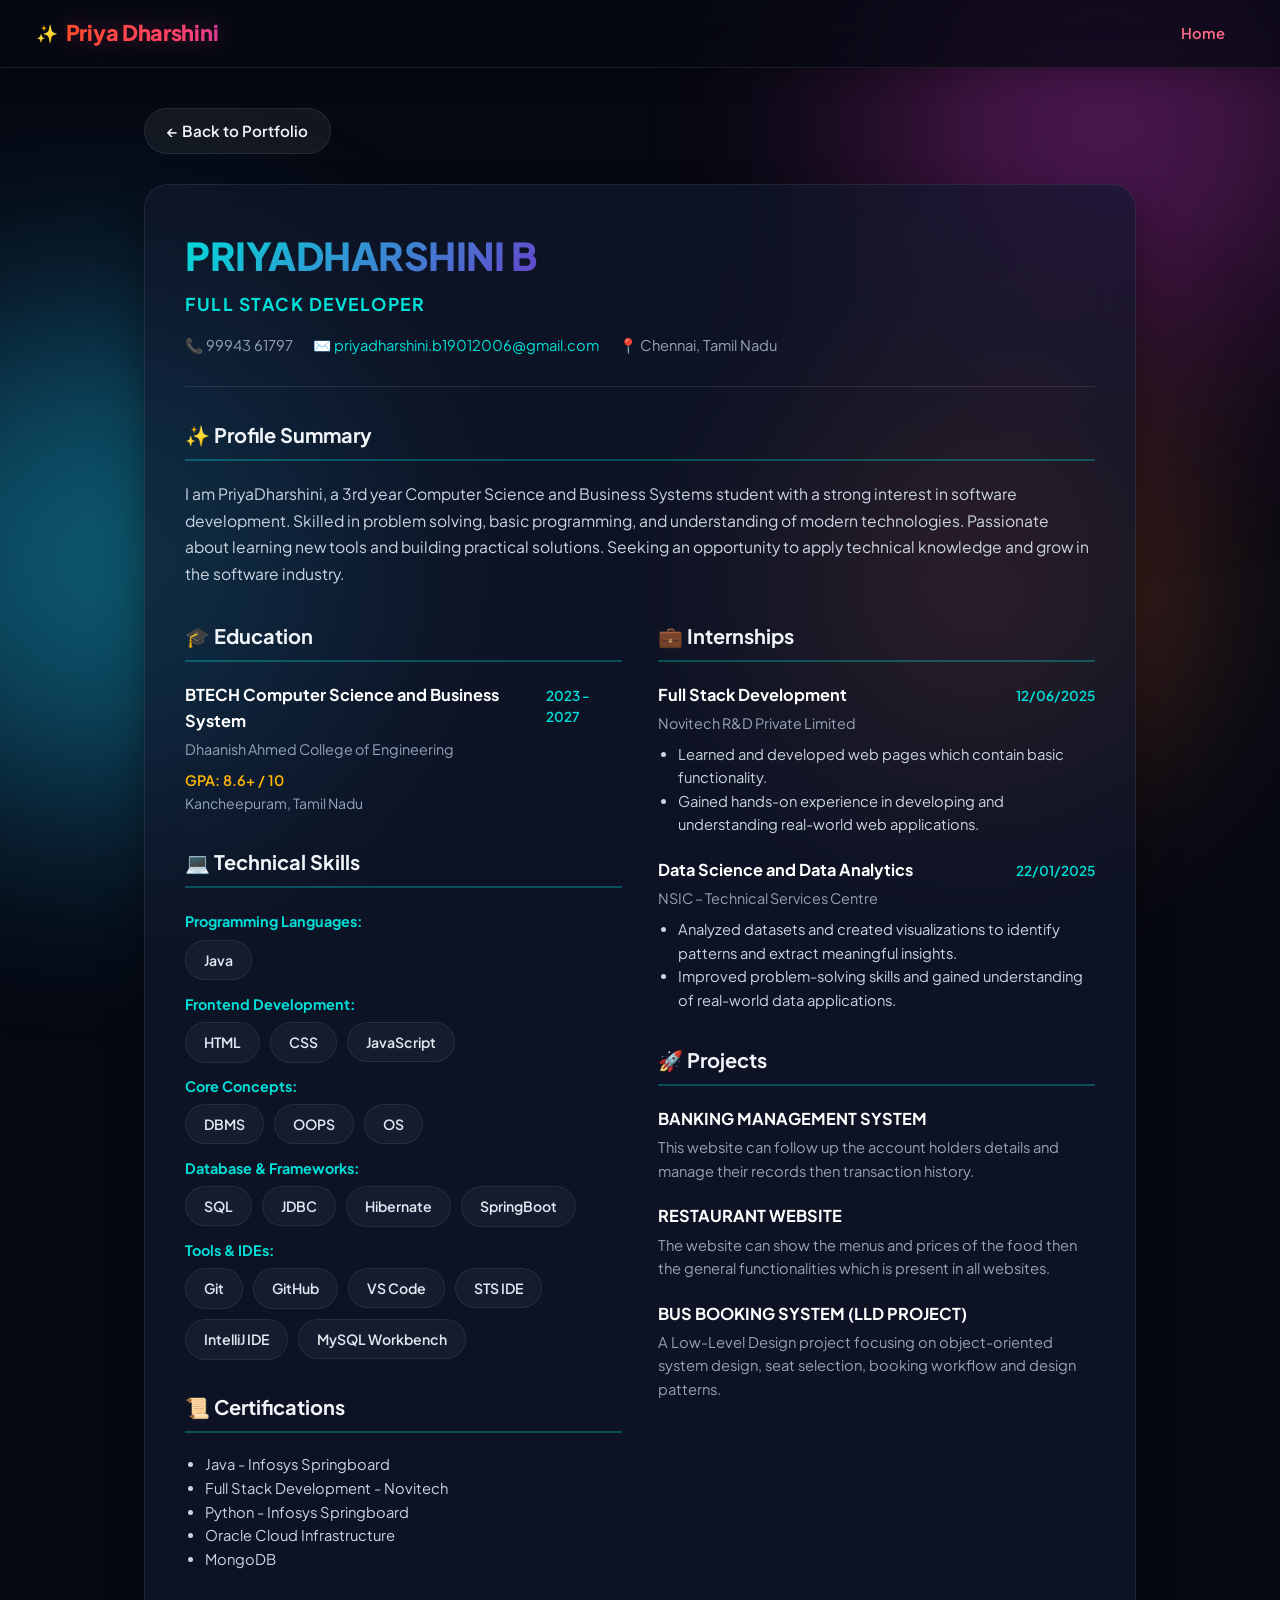
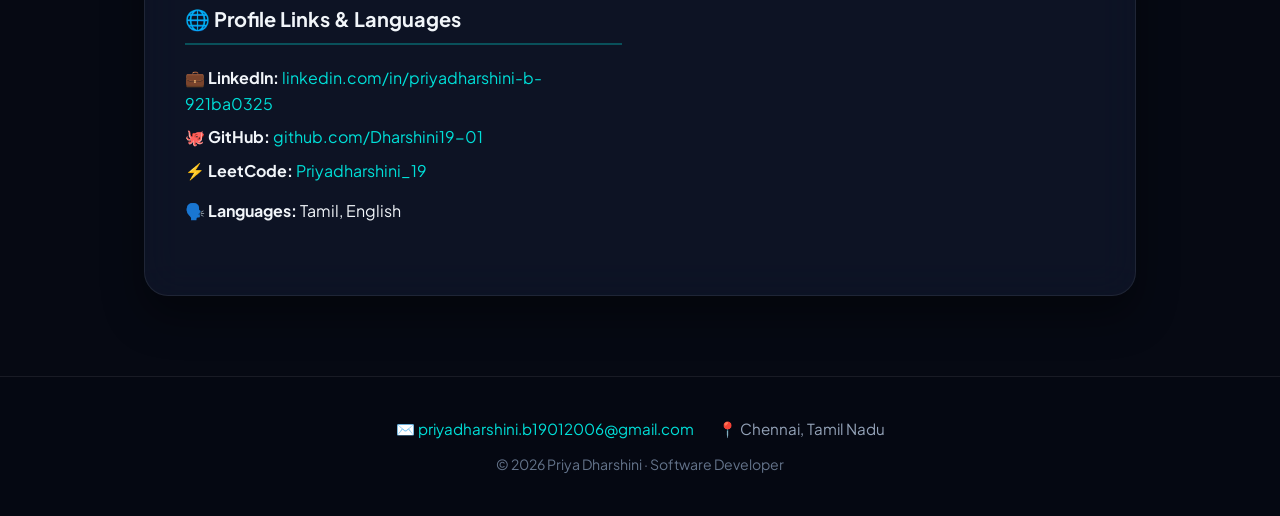
==== resume.html @ bb081890 "PortFolio" ====
<!doctype html>
<html lang="en">
  <head>
    <meta charset="UTF-8" />
    <link rel="icon" type="image/svg+xml" href="/vite.svg" />
    <meta name="viewport" content="width=device-width, initial-scale=1.0" />
    <title>Resume · Priyadharshini B</title>
    <link rel="preconnect" href="https://fonts.googleapis.com">
    <link rel="preconnect" href="https://fonts.gstatic.com" crossorigin>
    <link href="https://fonts.googleapis.com/css2?family=Plus+Jakarta+Sans:wght@400;500;600;700;800&display=swap" rel="stylesheet">
    <link rel="stylesheet" href="/style.css" />
  </head>
  <body>
    <!-- Ambient background glow Orbs -->
    <div class="bg-orb orb-1"></div>
    <div class="bg-orb orb-2"></div>
    <div class="bg-orb orb-3"></div>

    <nav class="nav">
      <a href="/" class="brand">
        <span class="brand-sparkle">✨</span>
        <span class="brand-text">Priya Dharshini</span>
      </a>
      <ul class="nav-links">
        <li><a href="/" data-nav="home">Home</a></li>
      </ul>
    </nav>

    <div class="resume-container">
      <div class="resume-actions">
        <a href="/" class="btn-back">← Back to Portfolio</a>
      </div>

      <!-- Resume Card -->
      <div class="resume-card">
        <div class="resume-header">
          <h1>PRIYADHARSHINI B</h1>
          <div class="resume-subtitle">FULL STACK DEVELOPER</div>
          <div class="resume-contact-bar">
            <span>📞 99943 61797</span>
            <span>✉️ <a href="mailto:priyadharshini.b19012006@gmail.com" style="color:var(--c-cyan)">priyadharshini.b19012006@gmail.com</a></span>
            <span>📍 Chennai, Tamil Nadu</span>
          </div>
        </div>

        <!-- Profile Summary -->
        <div class="resume-section">
          <h2 class="resume-section-title">✨ Profile Summary</h2>
          <p style="color: #cbd5e1; line-height: 1.7; font-size: 0.98rem;">
            I am PriyaDharshini, a 3rd year Computer Science and Business Systems student with a strong interest in software development. Skilled in problem solving, basic programming, and understanding of modern technologies. Passionate about learning new tools and building practical solutions. Seeking an opportunity to apply technical knowledge and grow in the software industry.
          </p>
        </div>

        <div class="resume-grid">
          <!-- Left Column -->
          <div>
            <!-- Education -->
            <div class="resume-section">
              <h2 class="resume-section-title">🎓 Education</h2>
              <div class="resume-item">
                <div class="resume-item-header">
                  <span class="resume-item-title">BTECH Computer Science and Business System</span>
                  <span class="resume-item-date">2023 - 2027</span>
                </div>
                <div class="resume-item-org">Dhaanish Ahmed College of Engineering</div>
                <div style="color: var(--c-gold); font-weight: 600; font-size: 0.9rem;">GPA: 8.6+ / 10</div>
                <div style="color: var(--muted); font-size: 0.88rem;">Kancheepuram, Tamil Nadu</div>
              </div>
            </div>

            <!-- Technical Skills -->
            <div class="resume-section">
              <h2 class="resume-section-title">💻 Technical Skills</h2>
              <div style="display: flex; flex-direction: column; gap: 10px;">
                <div>
                  <strong style="color: var(--c-cyan); font-size: 0.9rem;">Programming Languages:</strong>
                  <div class="skills" style="margin-top: 6px;">
                    <span class="chip">Java</span>
                  </div>
                </div>
                <div>
                  <strong style="color: var(--c-cyan); font-size: 0.9rem;">Frontend Development:</strong>
                  <div class="skills" style="margin-top: 6px;">
                    <span class="chip">HTML</span>
                    <span class="chip">CSS</span>
                    <span class="chip">JavaScript</span>
                  </div>
                </div>
                <div>
                  <strong style="color: var(--c-cyan); font-size: 0.9rem;">Core Concepts:</strong>
                  <div class="skills" style="margin-top: 6px;">
                    <span class="chip">DBMS</span>
                    <span class="chip">OOPS</span>
                    <span class="chip">OS</span>
                  </div>
                </div>
                <div>
                  <strong style="color: var(--c-cyan); font-size: 0.9rem;">Database & Frameworks:</strong>
                  <div class="skills" style="margin-top: 6px;">
                    <span class="chip">SQL</span>
                    <span class="chip">JDBC</span>
                    <span class="chip">Hibernate</span>
                    <span class="chip">SpringBoot</span>
                  </div>
                </div>
                <div>
                  <strong style="color: var(--c-cyan); font-size: 0.9rem;">Tools & IDEs:</strong>
                  <div class="skills" style="margin-top: 6px;">
                    <span class="chip">Git</span>
                    <span class="chip">GitHub</span>
                    <span class="chip">VS Code</span>
                    <span class="chip">STS IDE</span>
                    <span class="chip">IntelliJ IDE</span>
                    <span class="chip">MySQL Workbench</span>
                  </div>
                </div>
              </div>
            </div>

            <!-- Certifications -->
            <div class="resume-section">
              <h2 class="resume-section-title">📜 Certifications</h2>
              <ul class="resume-item-bullets">
                <li>Java - Infosys Springboard</li>
                <li>Full Stack Development - Novitech</li>
                <li>Python - Infosys Springboard</li>
                <li>Oracle Cloud Infrastructure</li>
                <li>MongoDB</li>
              </ul>
            </div>

            <!-- Languages & Links -->
            <div class="resume-section">
              <h2 class="resume-section-title">🌐 Profile Links & Languages</h2>
              <div style="display: flex; flex-direction: column; gap: 8px; margin-bottom: 14px;">
                <div>💼 <strong>LinkedIn:</strong> <a href="https://www.linkedin.com/in/priyadharshini-b-921ba0325" target="_blank" style="color:var(--c-cyan)">linkedin.com/in/priyadharshini-b-921ba0325</a></div>
                <div>🐙 <strong>GitHub:</strong> <a href="https://github.com/Dharshini19-01" target="_blank" style="color:var(--c-cyan)">github.com/Dharshini19-01</a></div>
                <div>⚡ <strong>LeetCode:</strong> <a href="https://leetcode.com/Priyadharshini_19" target="_blank" style="color:var(--c-cyan)">Priyadharshini_19</a></div>
              </div>
              <div>🗣️ <strong>Languages:</strong> Tamil, English</div>
            </div>
          </div>

          <!-- Right Column -->
          <div>
            <!-- Internships -->
            <div class="resume-section">
              <h2 class="resume-section-title">💼 Internships</h2>
              
              <div class="resume-item">
                <div class="resume-item-header">
                  <span class="resume-item-title">Full Stack Development</span>
                  <span class="resume-item-date">12/06/2025</span>
                </div>
                <div class="resume-item-org">Novitech R&D Private Limited</div>
                <ul class="resume-item-bullets">
                  <li>Learned and developed web pages which contain basic functionality.</li>
                  <li>Gained hands-on experience in developing and understanding real-world web applications.</li>
                </ul>
              </div>

              <div class="resume-item">
                <div class="resume-item-header">
                  <span class="resume-item-title">Data Science and Data Analytics</span>
                  <span class="resume-item-date">22/01/2025</span>
                </div>
                <div class="resume-item-org">NSIC – Technical Services Centre</div>
                <ul class="resume-item-bullets">
                  <li>Analyzed datasets and created visualizations to identify patterns and extract meaningful insights.</li>
                  <li>Improved problem-solving skills and gained understanding of real-world data applications.</li>
                </ul>
              </div>
            </div>

            <!-- Projects -->
            <div class="resume-section">
              <h2 class="resume-section-title">🚀 Projects</h2>
              
              <div class="resume-item">
                <div class="resume-item-title">BANKING MANAGEMENT SYSTEM</div>
                <p style="color: var(--muted); font-size: 0.92rem; margin-top: 4px;">
                  This website can follow up the account holders details and manage their records then transaction history.
                </p>
              </div>

              <div class="resume-item">
                <div class="resume-item-title">RESTAURANT WEBSITE</div>
                <p style="color: var(--muted); font-size: 0.92rem; margin-top: 4px;">
                  The website can show the menus and prices of the food then the general functionalities which is present in all websites.
                </p>
              </div>

              <div class="resume-item">
                <div class="resume-item-title">BUS BOOKING SYSTEM (LLD PROJECT)</div>
                <p style="color: var(--muted); font-size: 0.92rem; margin-top: 4px;">
                  A Low-Level Design project focusing on object-oriented system design, seat selection, booking workflow and design patterns.
                </p>
              </div>
            </div>
          </div>
        </div>
      </div>
    </div>

    <footer>
      <div class="footer-info">
        <span>✉️ <a href="mailto:priyadharshini.b19012006@gmail.com">priyadharshini.b19012006@gmail.com</a></span>
        <span>📍 Chennai, Tamil Nadu</span>
      </div>
      <div class="footer-copy">© 2026 Priya Dharshini · Software Developer</div>
    </footer>
  </body>
</html>
---- style.css ----
:root {
  --font: "Plus Jakarta Sans", -apple-system, BlinkMacSystemFont, "Segoe UI", Roboto, sans-serif;

  --bg: #060913;
  --bg-card: rgba(18, 26, 47, 0.65);
  --bg-card-hover: rgba(26, 37, 68, 0.8);
  --border: rgba(255, 255, 255, 0.08);
  --border-hover: rgba(255, 255, 255, 0.25);
  --text: #f1f5f9;
  --muted: #94a3b8;

  --c-pink: #ff3366;
  --c-purple: #7928ca;
  --c-cyan: #00dfd8;
  --c-gold: #ffb703;
  --c-emerald: #10b981;

  --grad-brand: linear-gradient(90deg, #ff4b2b, #ff416c, #8a2be2, #00d2ff, #ff4b2b);
  --grad-name: linear-gradient(135deg, #ffffff 0%, #cbd5e1 50%, #94a3b8 100%);
  --grad-ring: linear-gradient(135deg, #ff3366, #7928ca, #00dfd8, #ff4b2b);
  --grad-title: linear-gradient(135deg, #00dfd8 0%, #7928ca 50%, #ff3366 100%);
  --grad-role: linear-gradient(90deg, #00dfd8, #38bdf8, #818cf8);

  --shadow-glow: 0 10px 40px -10px rgba(121, 40, 202, 0.35);
  --shadow-card: 0 20px 40px rgba(0, 0, 0, 0.4);
  --radius: 20px;
}

* { box-sizing: border-box; margin: 0; padding: 0; }

html { scroll-behavior: smooth; }

body {
  font-family: var(--font);
  background-color: var(--bg);
  color: var(--text);
  line-height: 1.6;
  min-height: 100vh;
  overflow-x: hidden;
  position: relative;
}

a { color: inherit; text-decoration: none; }

/* ---------- Background Ambient Orbs ---------- */
.bg-orb {
  position: fixed;
  border-radius: 50%;
  filter: blur(120px);
  pointer-events: none;
  z-index: 0;
  opacity: 0.45;
}
.orb-1 {
  width: 450px;
  height: 450px;
  top: -100px;
  right: -50px;
  background: radial-gradient(circle, #7928ca 0%, #ff3366 100%);
  animation: floatOrb1 14s ease-in-out infinite alternate;
}
.orb-2 {
  width: 500px;
  height: 500px;
  bottom: 10%;
  left: -150px;
  background: radial-gradient(circle, #00dfd8 0%, #3b82f6 100%);
  animation: floatOrb2 18s ease-in-out infinite alternate;
}
.orb-3 {
  width: 350px;
  height: 350px;
  top: 45%;
  right: 10%;
  background: radial-gradient(circle, #ff3366 0%, #ffb703 100%);
  animation: floatOrb1 16s ease-in-out infinite alternate-reverse;
}

@keyframes floatOrb1 {
  0% { transform: translate(0, 0) scale(1); }
  50% { transform: translate(-60px, 80px) scale(1.1); }
  100% { transform: translate(40px, 120px) scale(0.95); }
}
@keyframes floatOrb2 {
  0% { transform: translate(0, 0) scale(1); }
  50% { transform: translate(80px, -70px) scale(1.15); }
  100% { transform: translate(-40px, 60px) scale(0.9); }
}

/* ---------- Navbar ---------- */
.nav {
  position: sticky;
  top: 0;
  z-index: 100;
  display: flex;
  align-items: center;
  justify-content: space-between;
  padding: 16px 36px;
  background: rgba(6, 9, 19, 0.75);
  backdrop-filter: blur(20px);
  -webkit-backdrop-filter: blur(20px);
  border-bottom: 1px solid var(--border);
  box-shadow: 0 4px 30px rgba(0, 0, 0, 0.3);
}

/* Header Brand Transition & Glow */
.brand {
  display: flex;
  align-items: center;
  gap: 8px;
  font-weight: 800;
  font-size: 1.35rem;
  letter-spacing: -0.3px;
  transition: transform 0.3s cubic-bezier(0.34, 1.56, 0.64, 1);
  cursor: pointer;
}
.brand:hover {
  transform: scale(1.05) translateY(-1px);
}
.brand-sparkle {
  font-size: 1.1rem;
  display: inline-block;
  animation: spinSparkle 4s ease-in-out infinite;
}
@keyframes spinSparkle {
  0%, 100% { transform: rotate(0deg) scale(1); }
  50% { transform: rotate(180deg) scale(1.25); }
}
.brand-text {
  background: var(--grad-brand);
  background-size: 300% 100%;
  -webkit-background-clip: text;
  background-clip: text;
  color: transparent;
  animation: gradientFlow 6s linear infinite;
  filter: drop-shadow(0 0 10px rgba(255, 65, 108, 0.3));
  transition: filter 0.3s ease;
}
.brand:hover .brand-text {
  filter: drop-shadow(0 0 16px rgba(0, 223, 216, 0.6));
}
.brand-dot {
  color: var(--c-cyan);
  text-shadow: 0 0 8px var(--c-cyan);
  animation: pulseDot 2s ease-in-out infinite;
}
@keyframes pulseDot {
  0%, 100% { opacity: 1; transform: scale(1); }
  50% { opacity: 0.4; transform: scale(1.3); }
}

@keyframes gradientFlow {
  0% { background-position: 0% 50%; }
  50% { background-position: 100% 50%; }
  100% { background-position: 0% 50%; }
}

.nav-links {
  display: flex;
  gap: 12px;
  list-style: none;
}
.nav-links a {
  position: relative;
  padding: 8px 18px;
  border-radius: 999px;
  font-weight: 600;
  font-size: 0.92rem;
  transition: all 0.3s cubic-bezier(0.4, 0, 0.2, 1);
  border: 1px solid transparent;
}
.nav-links a[data-nav="home"]     { color: #ff6b8b; }
.nav-links a[data-nav="projects"] { color: var(--c-cyan); }
.nav-links a[data-nav="service"]  { color: var(--c-gold); }
.nav-links a[data-nav="contact"]  { color: #a78bfa; }
.nav-links a[data-nav="resume"]   { color: #10b981; border: 1px solid rgba(16, 185, 129, 0.3); background: rgba(16, 185, 129, 0.1); }

.nav-links a[data-nav="home"]:hover     { background: rgba(255, 107, 139, 0.12); border-color: rgba(255, 107, 139, 0.4); box-shadow: 0 6px 20px rgba(255, 107, 139, 0.3); }
.nav-links a[data-nav="projects"]:hover { background: rgba(0, 223, 216, 0.12); border-color: rgba(0, 223, 216, 0.4); box-shadow: 0 6px 20px rgba(0, 223, 216, 0.3); }
.nav-links a[data-nav="service"]:hover  { background: rgba(255, 183, 3, 0.12);  border-color: rgba(255, 183, 3, 0.4);  box-shadow: 0 6px 20px rgba(255, 183, 3, 0.3); }
.nav-links a[data-nav="contact"]:hover  { background: rgba(167, 139, 250, 0.12); border-color: rgba(167, 139, 250, 0.4); box-shadow: 0 6px 20px rgba(167, 139, 250, 0.3); }
.nav-links a[data-nav="resume"]:hover   { background: rgba(16, 185, 129, 0.22); border-color: rgba(16, 185, 129, 0.6); box-shadow: 0 6px 20px rgba(16, 185, 129, 0.4); }
.nav-links a:hover { transform: translateY(-2px); }

.nav-toggle { display: none; background: rgba(255,255,255,0.05); border: 1px solid var(--border); color: var(--text); padding: 8px 14px; border-radius: 10px; cursor: pointer; font-family: var(--font); font-weight: 600; }

/* ---------- Layout & Sections ---------- */
section {
  position: relative;
  z-index: 2;
  padding: 100px 32px;
  max-width: 1140px;
  margin: 0 auto;
}

.section-title {
  font-size: 2.2rem;
  font-weight: 800;
  margin-bottom: 8px;
  letter-spacing: -0.5px;
}
.title-gradient {
  background: var(--grad-title);
  -webkit-background-clip: text;
  background-clip: text;
  color: transparent;
  filter: drop-shadow(0 2px 10px rgba(121, 40, 202, 0.2));
}
.section-sub { color: var(--muted); margin-bottom: 42px; font-size: 1.05rem; }

/* ---------- Hero / Home Section ---------- */
.hero-section {
  display: grid;
  grid-template-columns: 320px 1fr;
  gap: 60px;
  align-items: center;
  padding-top: 70px;
  padding-bottom: 80px;
}

/* Round Profile Photo with Animated Glowing Border Ring & Floating Effect */
.hero-avatar-wrapper {
  position: relative;
  width: 290px;
  height: 290px;
  border-radius: 50%;
  display: flex;
  align-items: center;
  justify-content: center;
  animation: floatAvatar 6s ease-in-out infinite;
  margin: 0 auto;
}

@keyframes floatAvatar {
  0%, 100% { transform: translateY(0px) rotate(0deg); }
  50% { transform: translateY(-12px) rotate(1deg); }
}

.hero-avatar-ring {
  position: absolute;
  inset: -6px;
  border-radius: 50%;
  background: var(--grad-ring);
  background-size: 200% 200%;
  animation: spinRing 6s linear infinite, ringGlow 3s ease-in-out infinite alternate;
  z-index: 1;
}

@keyframes spinRing {
  0% { transform: rotate(0deg); }
  100% { transform: rotate(360deg); }
}
@keyframes ringGlow {
  0% { opacity: 0.8; filter: drop-shadow(0 0 10px #ff3366); }
  100% { opacity: 1; filter: drop-shadow(0 0 25px #00dfd8); }
}

.hero-avatar-glow {
  position: absolute;
  inset: -20px;
  border-radius: 50%;
  background: radial-gradient(circle, rgba(121, 40, 202, 0.5) 0%, rgba(0, 223, 216, 0.3) 60%, transparent 80%);
  filter: blur(25px);
  z-index: 0;
  animation: pulseGlow 4s ease-in-out infinite alternate;
}

@keyframes pulseGlow {
  0% { transform: scale(0.92); opacity: 0.5; }
  100% { transform: scale(1.12); opacity: 0.85; }
}

.hero-img {
  width: 278px;
  height: 278px;
  border-radius: 50%;
  object-fit: cover;
  border: 5px solid #080d1a;
  position: relative;
  z-index: 2;
  box-shadow: 0 15px 35px rgba(0, 0, 0, 0.6);
  transition: transform 0.4s ease;
}

.hero-avatar-wrapper:hover .hero-img {
  transform: scale(1.03);
}

.hero-avatar-badge {
  position: absolute;
  bottom: 12px;
  right: 16px;
  z-index: 5;
  background: rgba(14, 21, 42, 0.9);
  backdrop-filter: blur(10px);
  border: 1px solid rgba(255, 255, 255, 0.2);
  border-radius: 50%;
  width: 44px;
  height: 44px;
  display: flex;
  align-items: center;
  justify-content: center;
  font-size: 1.3rem;
  box-shadow: 0 8px 20px rgba(0,0,0,0.5);
  animation: pulseBadge 3s ease-in-out infinite;
}

@keyframes pulseBadge {
  0%, 100% { transform: scale(1); }
  50% { transform: scale(1.12); }
}

/* Hero Content Styling */
.hero-content {
  display: flex;
  flex-direction: column;
  align-items: flex-start;
}

/* Status Badge */
.status-badge {
  display: inline-flex;
  align-items: center;
  gap: 8px;
  padding: 6px 16px;
  border-radius: 999px;
  background: rgba(16, 185, 129, 0.1);
  border: 1px solid rgba(16, 185, 129, 0.3);
  color: #34d399;
  font-size: 0.82rem;
  font-weight: 600;
  margin-bottom: 14px;
  box-shadow: 0 4px 15px rgba(16, 185, 129, 0.15);
}
.status-dot {
  width: 8px;
  height: 8px;
  border-radius: 50%;
  background: #10b981;
  box-shadow: 0 0 10px #10b981;
  animation: blinkStatus 1.5s infinite;
}
@keyframes blinkStatus {
  0%, 100% { opacity: 1; transform: scale(1); }
  50% { opacity: 0.3; transform: scale(0.8); }
}

.hero-greeting {
  color: var(--c-pink);
  font-weight: 700;
  letter-spacing: 1.5px;
  text-transform: uppercase;
  font-size: 0.95rem;
}

/* Hero Name Transition & Gradient */
.hero-name {
  font-size: 3.2rem;
  font-weight: 800;
  line-height: 1.08;
  margin: 6px 0 12px;
  letter-spacing: -1px;
}
.name-gradient {
  background: linear-gradient(135deg, #ffffff 30%, #a5b4fc 70%, #e0e7ff 100%);
  -webkit-background-clip: text;
  background-clip: text;
  color: transparent;
  display: inline-block;
  transition: transform 0.3s ease, filter 0.3s ease;
}
.hero-name:hover .name-gradient {
  filter: drop-shadow(0 0 20px rgba(165, 180, 252, 0.5));
  transform: translateY(-2px);
}

/* Dynamic Rotating Role */
.hero-role-container {
  display: inline-flex;
  align-items: center;
  gap: 10px;
  padding: 6px 16px;
  border-radius: 12px;
  background: rgba(255, 255, 255, 0.04);
  border: 1px solid rgba(255, 255, 255, 0.1);
  margin-bottom: 16px;
}
.role-icon { font-size: 1rem; color: var(--c-cyan); }
.hero-role {
  font-size: 0.95rem;
  font-weight: 800;
  letter-spacing: 2px;
  background: var(--grad-role);
  -webkit-background-clip: text;
  background-clip: text;
  color: transparent;
  transition: opacity 0.3s ease, transform 0.3s ease;
  display: inline-block;
}
.hero-role.role-fade-out {
  opacity: 0;
  transform: translateY(-8px);
}

.hero-intro {
  color: var(--muted);
  font-size: 1.05rem;
  margin-bottom: 28px;
  max-width: 580px;
  line-height: 1.75;
}

/* Skills Chips */
.skills { display: flex; flex-wrap: wrap; gap: 10px; }
.chip {
  padding: 8px 18px;
  border-radius: 999px;
  font-size: 0.88rem;
  font-weight: 600;
  border: 1px solid var(--border);
  background: rgba(255, 255, 255, 0.03);
  backdrop-filter: blur(10px);
  color: #e2e8f0;
  transition: all 0.3s cubic-bezier(0.34, 1.56, 0.64, 1);
  cursor: default;
}
.chip:hover {
  transform: translateY(-4px) scale(1.04);
  border-color: var(--c-cyan);
  background: rgba(0, 223, 216, 0.12);
  color: #ffffff;
  box-shadow: 0 8px 20px rgba(0, 223, 216, 0.25);
}

/* ---------- Cards / Projects Grid ---------- */
.cards { display: grid; grid-template-columns: repeat(auto-fit, minmax(280px, 1fr)); gap: 24px; }
.card {
  background: var(--bg-card);
  backdrop-filter: blur(16px);
  -webkit-backdrop-filter: blur(16px);
  border: 1px solid var(--border);
  border-radius: var(--radius);
  padding: 28px;
  box-shadow: var(--shadow-card);
  transition: all 0.35s cubic-bezier(0.4, 0, 0.2, 1);
  position: relative;
  overflow: hidden;
}
.card::before {
  content: '';
  position: absolute;
  top: 0; left: 0; right: 0; height: 2px;
  background: var(--grad-ring);
  opacity: 0;
  transition: opacity 0.35s ease;
}
.card:hover {
  transform: translateY(-8px);
  background: var(--bg-card-hover);
  border-color: rgba(0, 223, 216, 0.4);
  box-shadow: 0 20px 40px rgba(0, 223, 216, 0.15);
}
.card:hover::before { opacity: 1; }
.card h3 { font-size: 1.25rem; font-weight: 700; margin-bottom: 10px; color: #f8fafc; }
.card p { color: var(--muted); font-size: 0.95rem; line-height: 1.6; }
.tags { display: flex; flex-wrap: wrap; gap: 8px; margin-top: 18px; }
.tag {
  font-size: 0.78rem;
  font-weight: 600;
  padding: 4px 12px;
  border-radius: 999px;
  background: rgba(0, 223, 216, 0.1);
  color: var(--c-cyan);
  border: 1px solid rgba(0, 223, 216, 0.25);
}

/* ---------- Services Grid ---------- */
.service-grid { display: grid; grid-template-columns: repeat(auto-fit, minmax(260px, 1fr)); gap: 24px; }
.service {
  background: var(--bg-card);
  backdrop-filter: blur(16px);
  border: 1px solid var(--border);
  border-radius: var(--radius);
  padding: 30px;
  transition: all 0.35s cubic-bezier(0.4, 0, 0.2, 1);
}
.service:hover {
  transform: translateY(-8px);
  background: var(--bg-card-hover);
  border-color: rgba(255, 183, 3, 0.5);
  box-shadow: 0 20px 40px rgba(255, 183, 3, 0.15);
}
.service .icon {
  font-size: 2rem;
  margin-bottom: 16px;
  display: inline-block;
  transition: transform 0.3s ease;
}
.service:hover .icon { transform: scale(1.2) rotate(5deg); }
.service h3 { font-size: 1.2rem; font-weight: 700; margin-bottom: 10px; color: #f8fafc; }
.service p { color: var(--muted); font-size: 0.95rem; }

/* ---------- Contact Grid ---------- */
.contact-grid { display: grid; grid-template-columns: repeat(auto-fit, minmax(290px, 1fr)); gap: 20px; }
.contact-card {
  display: flex;
  align-items: center;
  gap: 16px;
  padding: 22px 24px;
  border-radius: var(--radius);
  background: var(--bg-card);
  backdrop-filter: blur(16px);
  border: 1px solid var(--border);
  transition: all 0.35s cubic-bezier(0.4, 0, 0.2, 1);
  min-width: 0;
}
.contact-card:hover {
  transform: translateY(-6px);
  border-color: rgba(167, 139, 250, 0.5);
  box-shadow: 0 16px 35px rgba(167, 139, 250, 0.2);
  background: var(--bg-card-hover);
}
.contact-card .ic { font-size: 1.6rem; flex-shrink: 0; transition: transform 0.3s ease; }
.contact-card:hover .ic { transform: scale(1.2); }
.contact-card div { min-width: 0; overflow: hidden; }
.contact-card small { color: var(--muted); display: block; font-size: 0.82rem; font-weight: 500; }
.contact-card span { font-weight: 700; color: #f8fafc; font-size: 0.86rem; display: block; overflow: hidden; text-overflow: ellipsis; white-space: nowrap; }

footer {
  position: relative;
  z-index: 2;
  text-align: center;
  padding: 36px 20px;
  color: var(--muted);
  border-top: 1px solid var(--border);
  font-size: 0.9rem;
  background: rgba(6, 9, 19, 0.9);
}

/* ---------- Scroll Reveal Animations ---------- */
.reveal {
  opacity: 0;
  transform: translateY(35px);
  transition: opacity 0.8s cubic-bezier(0.16, 1, 0.3, 1), transform 0.8s cubic-bezier(0.16, 1, 0.3, 1);
}
.reveal.in {
  opacity: 1;
  transform: translateY(0);
}

/* ---------- Responsive ---------- */
@media (max-width: 900px) {
  .hero-section {
    grid-template-columns: 1fr;
    gap: 40px;
    text-align: center;
    padding-top: 40px;
  }
  .hero-content {
    align-items: center;
  }
  .hero-avatar-wrapper {
    width: 250px;
    height: 250px;
  }
  .hero-img {
    width: 238px;
    height: 238px;
  }
  .hero-name { font-size: 2.5rem; }
  .hero-intro { margin-left: auto; margin-right: auto; }
  .skills { justify-content: center; }
}

@media (max-width: 640px) {
  .nav { padding: 14px 20px; }
  .nav-links {
    position: absolute;
    top: 70px; right: 20px;
    flex-direction: column;
    gap: 8px;
    background: rgba(14, 21, 42, 0.98);
    border: 1px solid var(--border);
    border-radius: 16px;
    padding: 14px;
    box-shadow: 0 15px 40px rgba(0, 0, 0, 0.6);
    display: none;
    min-width: 180px;
  }
  .nav-links.open { display: flex; }
  .nav-toggle { display: block; }
  section { padding: 70px 20px; }
  .hero-name { font-size: 2.1rem; }
}

/* ---------- Resume Page Styles ---------- */
.resume-container {
  max-width: 1040px;
  margin: 40px auto 80px auto;
  padding: 0 24px;
  position: relative;
  z-index: 2;
}

.resume-actions {
  display: flex;
  justify-content: space-between;
  align-items: center;
  margin-bottom: 30px;
  flex-wrap: wrap;
  gap: 16px;
}

.btn-back {
  display: inline-flex;
  align-items: center;
  gap: 8px;
  padding: 10px 22px;
  border-radius: 999px;
  background: rgba(255, 255, 255, 0.06);
  border: 1px solid var(--border);
  color: var(--text);
  font-weight: 600;
  font-size: 0.95rem;
  transition: all 0.3s ease;
}
.btn-back:hover {
  background: rgba(255, 255, 255, 0.14);
  border-color: var(--border-hover);
  transform: translateX(-4px);
}

.btn-download {
  display: inline-flex;
  align-items: center;
  gap: 8px;
  padding: 12px 26px;
  border-radius: 999px;
  background: linear-gradient(135deg, #10b981 0%, #00dfd8 100%);
  color: #041316;
  font-weight: 700;
  font-size: 0.95rem;
  box-shadow: 0 6px 25px rgba(16, 185, 129, 0.35);
  transition: all 0.3s ease;
}
.btn-download:hover {
  transform: translateY(-2px);
  box-shadow: 0 10px 30px rgba(16, 185, 129, 0.5);
}

.tab-switcher {
  display: flex;
  gap: 12px;
  margin-bottom: 24px;
  background: rgba(18, 26, 47, 0.7);
  padding: 6px;
  border-radius: 14px;
  border: 1px solid var(--border);
  width: fit-content;
}

.tab-btn {
  padding: 10px 20px;
  border-radius: 10px;
  border: none;
  background: transparent;
  color: var(--muted);
  font-family: var(--font);
  font-weight: 600;
  font-size: 0.92rem;
  cursor: pointer;
  transition: all 0.3s ease;
}
.tab-btn.active {
  background: rgba(255, 255, 255, 0.12);
  color: #ffffff;
  box-shadow: 0 4px 15px rgba(0, 0, 0, 0.2);
}

.resume-card {
  background: var(--bg-card);
  backdrop-filter: blur(20px);
  -webkit-backdrop-filter: blur(20px);
  border: 1px solid var(--border);
  border-radius: 24px;
  padding: 40px;
  box-shadow: var(--shadow-card);
}

.resume-header {
  border-bottom: 1px solid rgba(255, 255, 255, 0.1);
  padding-bottom: 28px;
  margin-bottom: 32px;
}
.resume-header h1 {
  font-size: 2.4rem;
  font-weight: 800;
  letter-spacing: -0.5px;
  margin-bottom: 4px;
  background: var(--grad-title);
  -webkit-background-clip: text;
  background-clip: text;
  color: transparent;
}
.resume-subtitle {
  font-size: 1.1rem;
  font-weight: 700;
  color: var(--c-cyan);
  letter-spacing: 1.5px;
  margin-bottom: 16px;
}
.resume-contact-bar {
  display: flex;
  flex-wrap: wrap;
  gap: 20px;
  color: var(--muted);
  font-size: 0.92rem;
}
.resume-contact-bar item {
  display: flex;
  align-items: center;
  gap: 6px;
}

.resume-grid {
  display: grid;
  grid-template-columns: 1fr 1fr;
  gap: 36px;
}

.resume-section {
  margin-bottom: 32px;
}
.resume-section-title {
  font-size: 1.25rem;
  font-weight: 700;
  color: var(--text);
  border-bottom: 2px solid rgba(0, 223, 216, 0.3);
  padding-bottom: 8px;
  margin-bottom: 20px;
  display: flex;
  align-items: center;
  gap: 10px;
}

.resume-item {
  margin-bottom: 20px;
}
.resume-item-header {
  display: flex;
  justify-content: space-between;
  align-items: baseline;
  margin-bottom: 4px;
}
.resume-item-title {
  font-weight: 700;
  font-size: 1.02rem;
  color: #ffffff;
}
.resume-item-date {
  font-size: 0.85rem;
  color: var(--c-cyan);
  font-weight: 600;
}
.resume-item-org {
  color: var(--muted);
  font-size: 0.9rem;
  margin-bottom: 8px;
}
.resume-item-bullets {
  list-style: disc;
  padding-left: 20px;
  color: #cbd5e1;
  font-size: 0.92rem;
  line-height: 1.6;
}

.pdf-frame-wrapper {
  width: 100%;
  height: 800px;
  border-radius: 20px;
  overflow: hidden;
  border: 1px solid var(--border);
  background: #1e293b;
}
.pdf-frame-wrapper iframe {
  width: 100%;
  height: 100%;
  border: none;
}

@media (max-width: 800px) {
  .resume-grid { grid-template-columns: 1fr; gap: 20px; }
  .resume-card { padding: 24px; }
  .pdf-frame-wrapper { height: 550px; }
}

/* ---------- Footer ---------- */
footer {
  text-align: center;
  padding: 40px 20px;
  border-top: 1px solid var(--border);
  position: relative;
  z-index: 2;
  background: rgba(6, 9, 19, 0.85);
  backdrop-filter: blur(10px);
  -webkit-backdrop-filter: blur(10px);
}
.footer-info {
  display: flex;
  justify-content: center;
  align-items: center;
  gap: 24px;
  flex-wrap: wrap;
  margin-bottom: 12px;
  font-size: 0.95rem;
  color: var(--muted);
}
.footer-info a {
  color: var(--c-cyan);
  transition: color 0.2s ease;
}
.footer-info a:hover {
  color: #ffffff;
  text-decoration: underline;
}
.footer-copy {
  font-size: 0.88rem;
  color: #64748b;
}
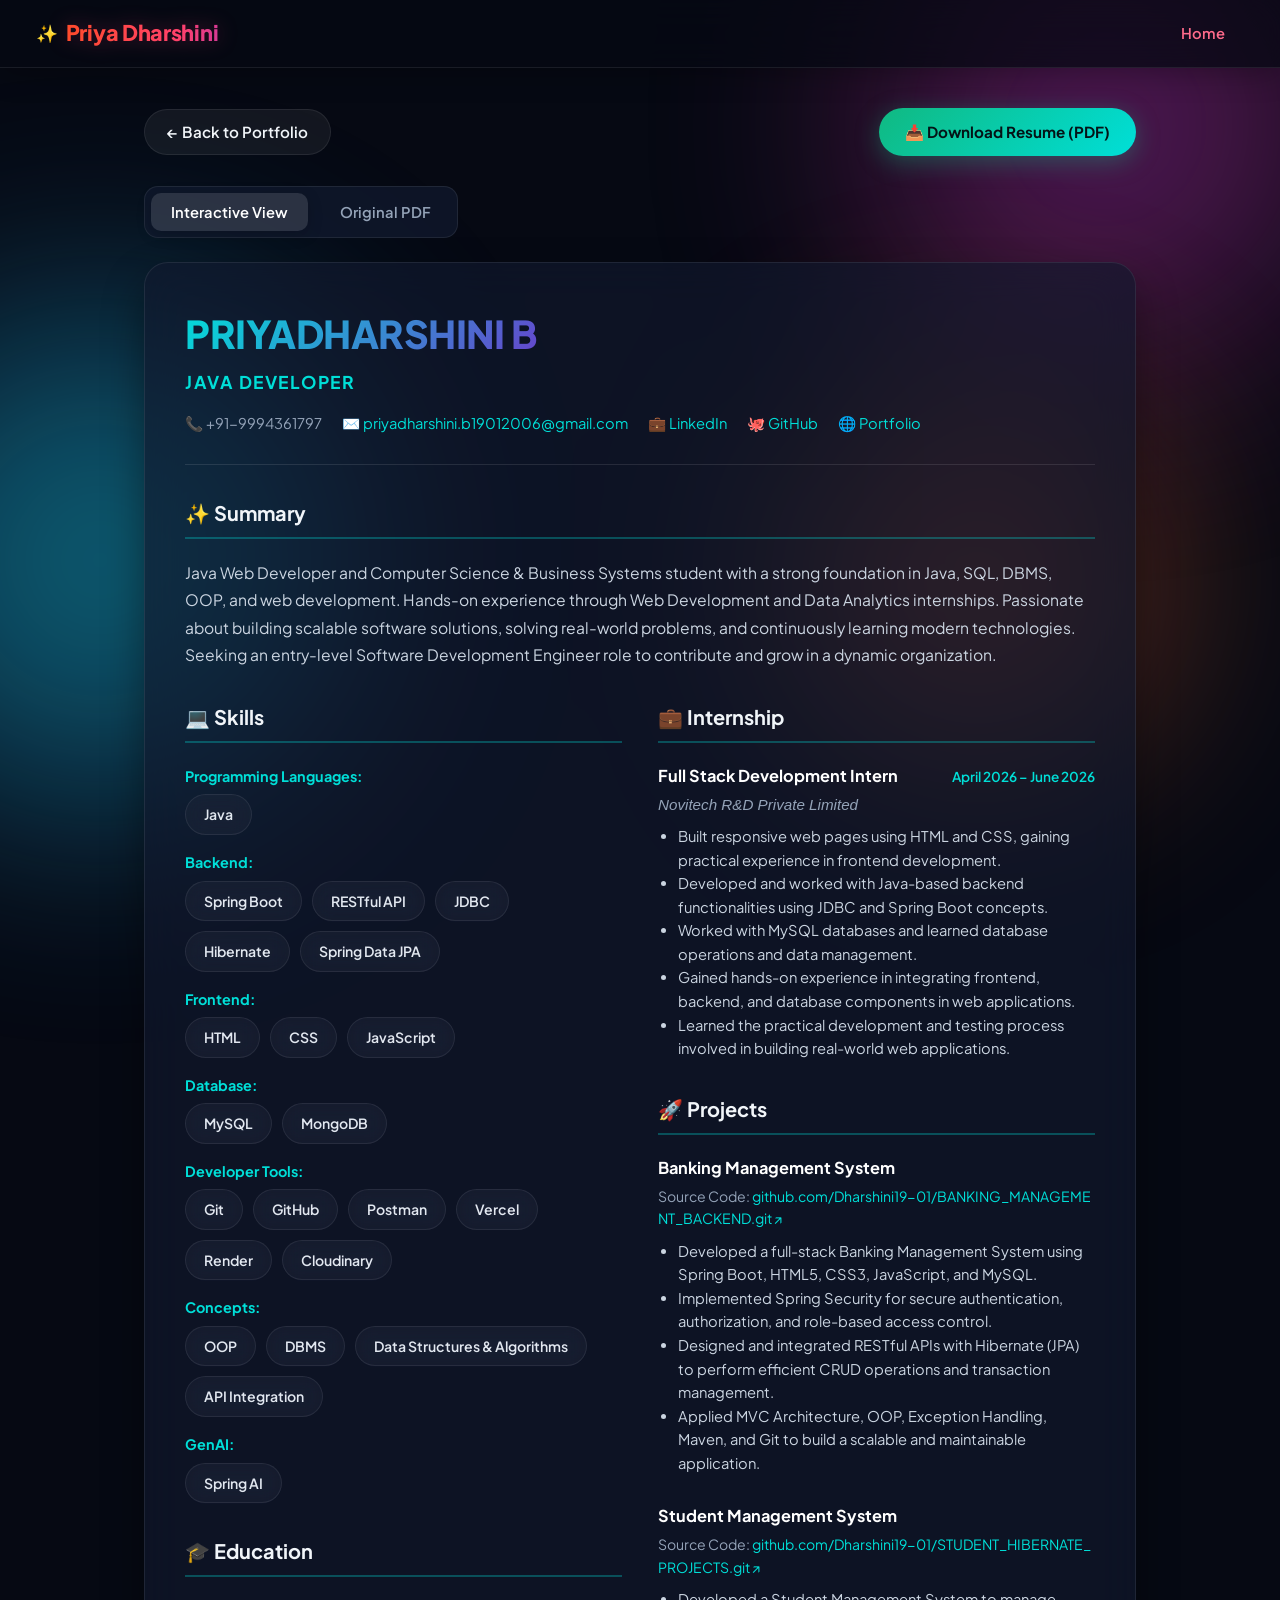
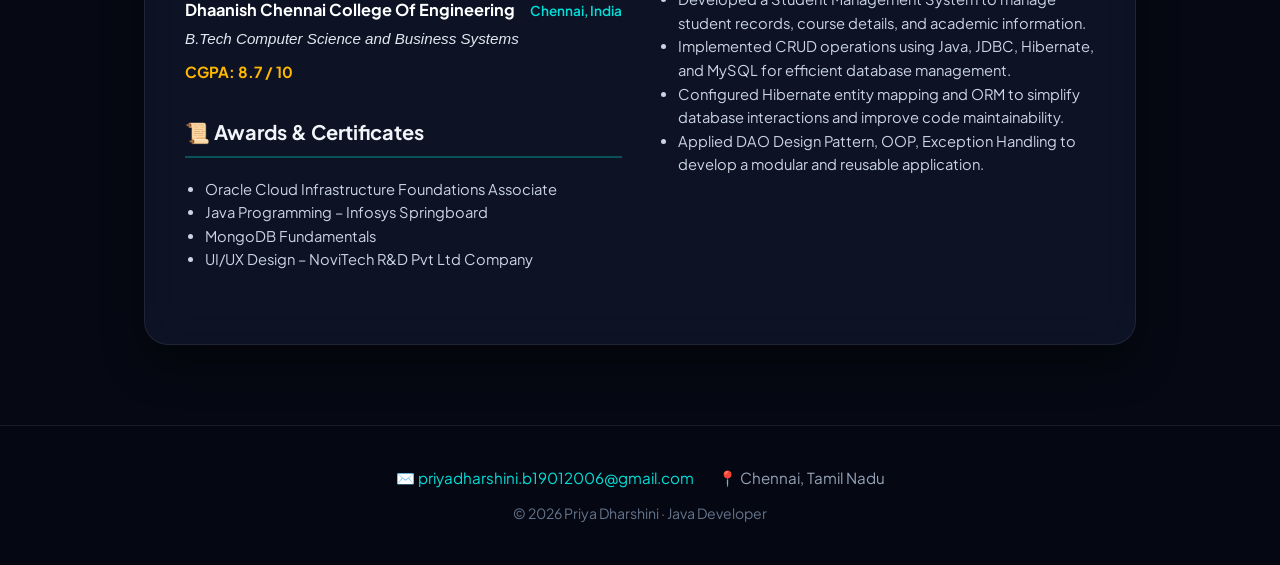
==== commit f566840f: "resume update" ====
--- a/resume.html
+++ b/resume.html
@@ -27,177 +27,220 @@
     </nav>
 
     <div class="resume-container">
+      <!-- Top Action Bar -->
       <div class="resume-actions">
         <a href="/" class="btn-back">← Back to Portfolio</a>
-      </div>
-
-      <!-- Resume Card -->
-      <div class="resume-card">
-        <div class="resume-header">
-          <h1>PRIYADHARSHINI B</h1>
-          <div class="resume-subtitle">FULL STACK DEVELOPER</div>
-          <div class="resume-contact-bar">
-            <span>📞 99943 61797</span>
-            <span>✉️ <a href="mailto:priyadharshini.b19012006@gmail.com" style="color:var(--c-cyan)">priyadharshini.b19012006@gmail.com</a></span>
-            <span>📍 Chennai, Tamil Nadu</span>
+        <a href="/resume.pdf" download="Priyadharshini_B_Resume.pdf" class="btn-download" target="_blank" rel="noopener noreferrer">
+          📥 Download Resume (PDF)
+        </a>
+      </div>
+
+      <!-- Tab Switcher -->
+      <div class="tab-switcher">
+        <button class="tab-btn active" data-tab="interactive">Interactive View</button>
+        <button class="tab-btn" data-tab="pdf">Original PDF</button>
+      </div>
+
+      <!-- Interactive View -->
+      <div id="interactiveView">
+        <div class="resume-card">
+          <!-- Header -->
+          <div class="resume-header">
+            <h1>PRIYADHARSHINI B</h1>
+            <div class="resume-subtitle">JAVA DEVELOPER</div>
+            <div class="resume-contact-bar">
+              <span>📞 <a href="tel:+919994361797" style="color:inherit">+91-9994361797</a></span>
+              <span>✉️ <a href="mailto:priyadharshini.b19012006@gmail.com" style="color:var(--c-cyan)">priyadharshini.b19012006@gmail.com</a></span>
+              <span>💼 <a href="https://www.linkedin.com/in/priyadharshini-b-921ba0325" target="_blank" rel="noopener noreferrer" style="color:var(--c-cyan)">LinkedIn</a></span>
+              <span>🐙 <a href="https://github.com/Dharshini19-01" target="_blank" rel="noopener noreferrer" style="color:var(--c-cyan)">GitHub</a></span>
+              <span>🌐 <a href="/" style="color:var(--c-cyan)">Portfolio</a></span>
+            </div>
+          </div>
+
+          <!-- Summary -->
+          <div class="resume-section">
+            <h2 class="resume-section-title">✨ Summary</h2>
+            <p style="color: #cbd5e1; line-height: 1.75; font-size: 0.98rem;">
+              Java Web Developer and Computer Science &amp; Business Systems student with a strong foundation in Java, SQL, DBMS, OOP, and web development. Hands-on experience through Web Development and Data Analytics internships. Passionate about building scalable software solutions, solving real-world problems, and continuously learning modern technologies. Seeking an entry-level Software Development Engineer role to contribute and grow in a dynamic organization.
+            </p>
+          </div>
+
+          <!-- Two-column grid -->
+          <div class="resume-grid">
+            <!-- Left Column -->
+            <div>
+              <!-- Skills -->
+              <div class="resume-section">
+                <h2 class="resume-section-title">💻 Skills</h2>
+                <div style="display: flex; flex-direction: column; gap: 14px;">
+                  <div>
+                    <strong style="color: var(--c-cyan); font-size: 0.9rem;">Programming Languages:</strong>
+                    <div class="skills" style="margin-top: 6px;">
+                      <span class="chip">Java</span>
+                    </div>
+                  </div>
+                  <div>
+                    <strong style="color: var(--c-cyan); font-size: 0.9rem;">Backend:</strong>
+                    <div class="skills" style="margin-top: 6px;">
+                      <span class="chip">Spring Boot</span>
+                      <span class="chip">RESTful API</span>
+                      <span class="chip">JDBC</span>
+                      <span class="chip">Hibernate</span>
+                      <span class="chip">Spring Data JPA</span>
+                    </div>
+                  </div>
+                  <div>
+                    <strong style="color: var(--c-cyan); font-size: 0.9rem;">Frontend:</strong>
+                    <div class="skills" style="margin-top: 6px;">
+                      <span class="chip">HTML</span>
+                      <span class="chip">CSS</span>
+                      <span class="chip">JavaScript</span>
+                    </div>
+                  </div>
+                  <div>
+                    <strong style="color: var(--c-cyan); font-size: 0.9rem;">Database:</strong>
+                    <div class="skills" style="margin-top: 6px;">
+                      <span class="chip">MySQL</span>
+                      <span class="chip">MongoDB</span>
+                    </div>
+                  </div>
+                  <div>
+                    <strong style="color: var(--c-cyan); font-size: 0.9rem;">Developer Tools:</strong>
+                    <div class="skills" style="margin-top: 6px;">
+                      <span class="chip">Git</span>
+                      <span class="chip">GitHub</span>
+                      <span class="chip">Postman</span>
+                      <span class="chip">Vercel</span>
+                      <span class="chip">Render</span>
+                      <span class="chip">Cloudinary</span>
+                    </div>
+                  </div>
+                  <div>
+                    <strong style="color: var(--c-cyan); font-size: 0.9rem;">Concepts:</strong>
+                    <div class="skills" style="margin-top: 6px;">
+                      <span class="chip">OOP</span>
+                      <span class="chip">DBMS</span>
+                      <span class="chip">Data Structures &amp; Algorithms</span>
+                      <span class="chip">API Integration</span>
+                    </div>
+                  </div>
+                  <div>
+                    <strong style="color: var(--c-cyan); font-size: 0.9rem;">GenAI:</strong>
+                    <div class="skills" style="margin-top: 6px;">
+                      <span class="chip">Spring AI</span>
+                    </div>
+                  </div>
+                </div>
+              </div>
+
+              <!-- Education -->
+              <div class="resume-section">
+                <h2 class="resume-section-title">🎓 Education</h2>
+                <div class="resume-item">
+                  <div class="resume-item-header">
+                    <span class="resume-item-title">Dhaanish Chennai College Of Engineering</span>
+                    <span class="resume-item-date">Chennai, India</span>
+                  </div>
+                  <div class="resume-item-org" style="font-style: italic; color: #e2e8f0; font-size: 0.95rem;">
+                    B.Tech Computer Science and Business Systems
+                  </div>
+                  <div style="color: var(--c-gold); font-weight: 700; font-size: 0.95rem; margin-top: 4px;">
+                    CGPA: 8.7 / 10
+                  </div>
+                </div>
+              </div>
+
+              <!-- Awards & Certificates -->
+              <div class="resume-section">
+                <h2 class="resume-section-title">📜 Awards &amp; Certificates</h2>
+                <ul class="resume-item-bullets">
+                  <li>Oracle Cloud Infrastructure Foundations Associate</li>
+                  <li>Java Programming – Infosys Springboard</li>
+                  <li>MongoDB Fundamentals</li>
+                  <li>UI/UX Design – NoviTech R&amp;D Pvt Ltd Company</li>
+                </ul>
+              </div>
+            </div>
+
+            <!-- Right Column -->
+            <div>
+              <!-- Internship -->
+              <div class="resume-section">
+                <h2 class="resume-section-title">💼 Internship</h2>
+                <div class="resume-item">
+                  <div class="resume-item-header">
+                    <span class="resume-item-title">Full Stack Development Intern</span>
+                    <span class="resume-item-date">April 2026 – June 2026</span>
+                  </div>
+                  <div class="resume-item-org" style="font-style: italic; color: #94a3b8; font-size: 0.95rem; margin-bottom: 8px;">
+                    Novitech R&amp;D Private Limited
+                  </div>
+                  <ul class="resume-item-bullets">
+                    <li>Built responsive web pages using HTML and CSS, gaining practical experience in frontend development.</li>
+                    <li>Developed and worked with Java-based backend functionalities using JDBC and Spring Boot concepts.</li>
+                    <li>Worked with MySQL databases and learned database operations and data management.</li>
+                    <li>Gained hands-on experience in integrating frontend, backend, and database components in web applications.</li>
+                    <li>Learned the practical development and testing process involved in building real-world web applications.</li>
+                  </ul>
+                </div>
+              </div>
+
+              <!-- Projects -->
+              <div class="resume-section">
+                <h2 class="resume-section-title">🚀 Projects</h2>
+
+                <!-- Banking Management System -->
+                <div class="resume-item" style="margin-bottom: 28px;">
+                  <div class="resume-item-header">
+                    <span class="resume-item-title">Banking Management System</span>
+                  </div>
+                  <div style="font-size: 0.88rem; margin: 4px 0 10px 0;">
+                    <span style="color: var(--muted);">Source Code: </span>
+                    <a href="https://github.com/Dharshini19-01/BANKING_MANAGEMENT_BACKEND.git" target="_blank" rel="noopener noreferrer" style="color: var(--c-cyan); word-break: break-all;">
+                      github.com/Dharshini19-01/BANKING_MANAGEMENT_BACKEND.git ↗
+                    </a>
+                  </div>
+                  <ul class="resume-item-bullets">
+                    <li>Developed a full-stack Banking Management System using Spring Boot, HTML5, CSS3, JavaScript, and MySQL.</li>
+                    <li>Implemented Spring Security for secure authentication, authorization, and role-based access control.</li>
+                    <li>Designed and integrated RESTful APIs with Hibernate (JPA) to perform efficient CRUD operations and transaction management.</li>
+                    <li>Applied MVC Architecture, OOP, Exception Handling, Maven, and Git to build a scalable and maintainable application.</li>
+                  </ul>
+                </div>
+
+                <!-- Student Management System -->
+                <div class="resume-item">
+                  <div class="resume-item-header">
+                    <span class="resume-item-title">Student Management System</span>
+                  </div>
+                  <div style="font-size: 0.88rem; margin: 4px 0 10px 0;">
+                    <span style="color: var(--muted);">Source Code: </span>
+                    <a href="https://github.com/Dharshini19-01/STUDENT_HIBERNATE_PROJECTS.git" target="_blank" rel="noopener noreferrer" style="color: var(--c-cyan); word-break: break-all;">
+                      github.com/Dharshini19-01/STUDENT_HIBERNATE_PROJECTS.git ↗
+                    </a>
+                  </div>
+                  <ul class="resume-item-bullets">
+                    <li>Developed a Student Management System to manage student records, course details, and academic information.</li>
+                    <li>Implemented CRUD operations using Java, JDBC, Hibernate, and MySQL for efficient database management.</li>
+                    <li>Configured Hibernate entity mapping and ORM to simplify database interactions and improve code maintainability.</li>
+                    <li>Applied DAO Design Pattern, OOP, Exception Handling to develop a modular and reusable application.</li>
+                  </ul>
+                </div>
+              </div>
+            </div>
           </div>
         </div>
-
-        <!-- Profile Summary -->
-        <div class="resume-section">
-          <h2 class="resume-section-title">✨ Profile Summary</h2>
-          <p style="color: #cbd5e1; line-height: 1.7; font-size: 0.98rem;">
-            I am PriyaDharshini, a 3rd year Computer Science and Business Systems student with a strong interest in software development. Skilled in problem solving, basic programming, and understanding of modern technologies. Passionate about learning new tools and building practical solutions. Seeking an opportunity to apply technical knowledge and grow in the software industry.
-          </p>
+      </div>
+
+      <!-- PDF Preview View -->
+      <div id="pdfView" style="display: none;">
+        <div class="pdf-frame-wrapper">
+          <iframe src="/resume.pdf#toolbar=1&navpanes=0" title="Priyadharshini B Resume PDF"></iframe>
         </div>
-
-        <div class="resume-grid">
-          <!-- Left Column -->
-          <div>
-            <!-- Education -->
-            <div class="resume-section">
-              <h2 class="resume-section-title">🎓 Education</h2>
-              <div class="resume-item">
-                <div class="resume-item-header">
-                  <span class="resume-item-title">BTECH Computer Science and Business System</span>
-                  <span class="resume-item-date">2023 - 2027</span>
-                </div>
-                <div class="resume-item-org">Dhaanish Ahmed College of Engineering</div>
-                <div style="color: var(--c-gold); font-weight: 600; font-size: 0.9rem;">GPA: 8.6+ / 10</div>
-                <div style="color: var(--muted); font-size: 0.88rem;">Kancheepuram, Tamil Nadu</div>
-              </div>
-            </div>
-
-            <!-- Technical Skills -->
-            <div class="resume-section">
-              <h2 class="resume-section-title">💻 Technical Skills</h2>
-              <div style="display: flex; flex-direction: column; gap: 10px;">
-                <div>
-                  <strong style="color: var(--c-cyan); font-size: 0.9rem;">Programming Languages:</strong>
-                  <div class="skills" style="margin-top: 6px;">
-                    <span class="chip">Java</span>
-                  </div>
-                </div>
-                <div>
-                  <strong style="color: var(--c-cyan); font-size: 0.9rem;">Frontend Development:</strong>
-                  <div class="skills" style="margin-top: 6px;">
-                    <span class="chip">HTML</span>
-                    <span class="chip">CSS</span>
-                    <span class="chip">JavaScript</span>
-                  </div>
-                </div>
-                <div>
-                  <strong style="color: var(--c-cyan); font-size: 0.9rem;">Core Concepts:</strong>
-                  <div class="skills" style="margin-top: 6px;">
-                    <span class="chip">DBMS</span>
-                    <span class="chip">OOPS</span>
-                    <span class="chip">OS</span>
-                  </div>
-                </div>
-                <div>
-                  <strong style="color: var(--c-cyan); font-size: 0.9rem;">Database & Frameworks:</strong>
-                  <div class="skills" style="margin-top: 6px;">
-                    <span class="chip">SQL</span>
-                    <span class="chip">JDBC</span>
-                    <span class="chip">Hibernate</span>
-                    <span class="chip">SpringBoot</span>
-                  </div>
-                </div>
-                <div>
-                  <strong style="color: var(--c-cyan); font-size: 0.9rem;">Tools & IDEs:</strong>
-                  <div class="skills" style="margin-top: 6px;">
-                    <span class="chip">Git</span>
-                    <span class="chip">GitHub</span>
-                    <span class="chip">VS Code</span>
-                    <span class="chip">STS IDE</span>
-                    <span class="chip">IntelliJ IDE</span>
-                    <span class="chip">MySQL Workbench</span>
-                  </div>
-                </div>
-              </div>
-            </div>
-
-            <!-- Certifications -->
-            <div class="resume-section">
-              <h2 class="resume-section-title">📜 Certifications</h2>
-              <ul class="resume-item-bullets">
-                <li>Java - Infosys Springboard</li>
-                <li>Full Stack Development - Novitech</li>
-                <li>Python - Infosys Springboard</li>
-                <li>Oracle Cloud Infrastructure</li>
-                <li>MongoDB</li>
-              </ul>
-            </div>
-
-            <!-- Languages & Links -->
-            <div class="resume-section">
-              <h2 class="resume-section-title">🌐 Profile Links & Languages</h2>
-              <div style="display: flex; flex-direction: column; gap: 8px; margin-bottom: 14px;">
-                <div>💼 <strong>LinkedIn:</strong> <a href="https://www.linkedin.com/in/priyadharshini-b-921ba0325" target="_blank" style="color:var(--c-cyan)">linkedin.com/in/priyadharshini-b-921ba0325</a></div>
-                <div>🐙 <strong>GitHub:</strong> <a href="https://github.com/Dharshini19-01" target="_blank" style="color:var(--c-cyan)">github.com/Dharshini19-01</a></div>
-                <div>⚡ <strong>LeetCode:</strong> <a href="https://leetcode.com/Priyadharshini_19" target="_blank" style="color:var(--c-cyan)">Priyadharshini_19</a></div>
-              </div>
-              <div>🗣️ <strong>Languages:</strong> Tamil, English</div>
-            </div>
-          </div>
-
-          <!-- Right Column -->
-          <div>
-            <!-- Internships -->
-            <div class="resume-section">
-              <h2 class="resume-section-title">💼 Internships</h2>
-              
-              <div class="resume-item">
-                <div class="resume-item-header">
-                  <span class="resume-item-title">Full Stack Development</span>
-                  <span class="resume-item-date">12/06/2025</span>
-                </div>
-                <div class="resume-item-org">Novitech R&D Private Limited</div>
-                <ul class="resume-item-bullets">
-                  <li>Learned and developed web pages which contain basic functionality.</li>
-                  <li>Gained hands-on experience in developing and understanding real-world web applications.</li>
-                </ul>
-              </div>
-
-              <div class="resume-item">
-                <div class="resume-item-header">
-                  <span class="resume-item-title">Data Science and Data Analytics</span>
-                  <span class="resume-item-date">22/01/2025</span>
-                </div>
-                <div class="resume-item-org">NSIC – Technical Services Centre</div>
-                <ul class="resume-item-bullets">
-                  <li>Analyzed datasets and created visualizations to identify patterns and extract meaningful insights.</li>
-                  <li>Improved problem-solving skills and gained understanding of real-world data applications.</li>
-                </ul>
-              </div>
-            </div>
-
-            <!-- Projects -->
-            <div class="resume-section">
-              <h2 class="resume-section-title">🚀 Projects</h2>
-              
-              <div class="resume-item">
-                <div class="resume-item-title">BANKING MANAGEMENT SYSTEM</div>
-                <p style="color: var(--muted); font-size: 0.92rem; margin-top: 4px;">
-                  This website can follow up the account holders details and manage their records then transaction history.
-                </p>
-              </div>
-
-              <div class="resume-item">
-                <div class="resume-item-title">RESTAURANT WEBSITE</div>
-                <p style="color: var(--muted); font-size: 0.92rem; margin-top: 4px;">
-                  The website can show the menus and prices of the food then the general functionalities which is present in all websites.
-                </p>
-              </div>
-
-              <div class="resume-item">
-                <div class="resume-item-title">BUS BOOKING SYSTEM (LLD PROJECT)</div>
-                <p style="color: var(--muted); font-size: 0.92rem; margin-top: 4px;">
-                  A Low-Level Design project focusing on object-oriented system design, seat selection, booking workflow and design patterns.
-                </p>
-              </div>
-            </div>
-          </div>
+        <div style="text-align: center; margin-top: 16px;">
+          <a href="/resume.pdf" target="_blank" rel="noopener noreferrer" style="color: var(--c-cyan); font-size: 0.92rem;">
+            Having trouble viewing the PDF preview? Open PDF directly in a new tab ↗
+          </a>
         </div>
       </div>
     </div>
@@ -207,7 +250,28 @@
         <span>✉️ <a href="mailto:priyadharshini.b19012006@gmail.com">priyadharshini.b19012006@gmail.com</a></span>
         <span>📍 Chennai, Tamil Nadu</span>
       </div>
-      <div class="footer-copy">© 2026 Priya Dharshini · Software Developer</div>
+      <div class="footer-copy">© 2026 Priya Dharshini · Java Developer</div>
     </footer>
+
+    <script>
+      const tabBtns = document.querySelectorAll('.tab-btn');
+      const interactiveView = document.getElementById('interactiveView');
+      const pdfView = document.getElementById('pdfView');
+
+      tabBtns.forEach(btn => {
+        btn.addEventListener('click', () => {
+          tabBtns.forEach(b => b.classList.remove('active'));
+          btn.classList.add('active');
+          if (btn.dataset.tab === 'interactive') {
+            interactiveView.style.display = 'block';
+            pdfView.style.display = 'none';
+          } else {
+            interactiveView.style.display = 'block'; // keep display handled
+            interactiveView.style.display = 'none';
+            pdfView.style.display = 'block';
+          }
+        });
+      });
+    </script>
   </body>
 </html>
--- a/style.css
+++ b/style.css
@@ -472,6 +472,21 @@
   background: rgba(0, 223, 216, 0.1);
   color: var(--c-cyan);
   border: 1px solid rgba(0, 223, 216, 0.25);
+}
+
+.project-link {
+  display: inline-flex;
+  align-items: center;
+  gap: 6px;
+  color: var(--c-cyan);
+  font-size: 0.88rem;
+  font-weight: 600;
+  text-decoration: none;
+  transition: all 0.25s ease;
+}
+.project-link:hover {
+  color: #ffffff;
+  transform: translateX(4px);
 }
 
 /* ---------- Services Grid ---------- */
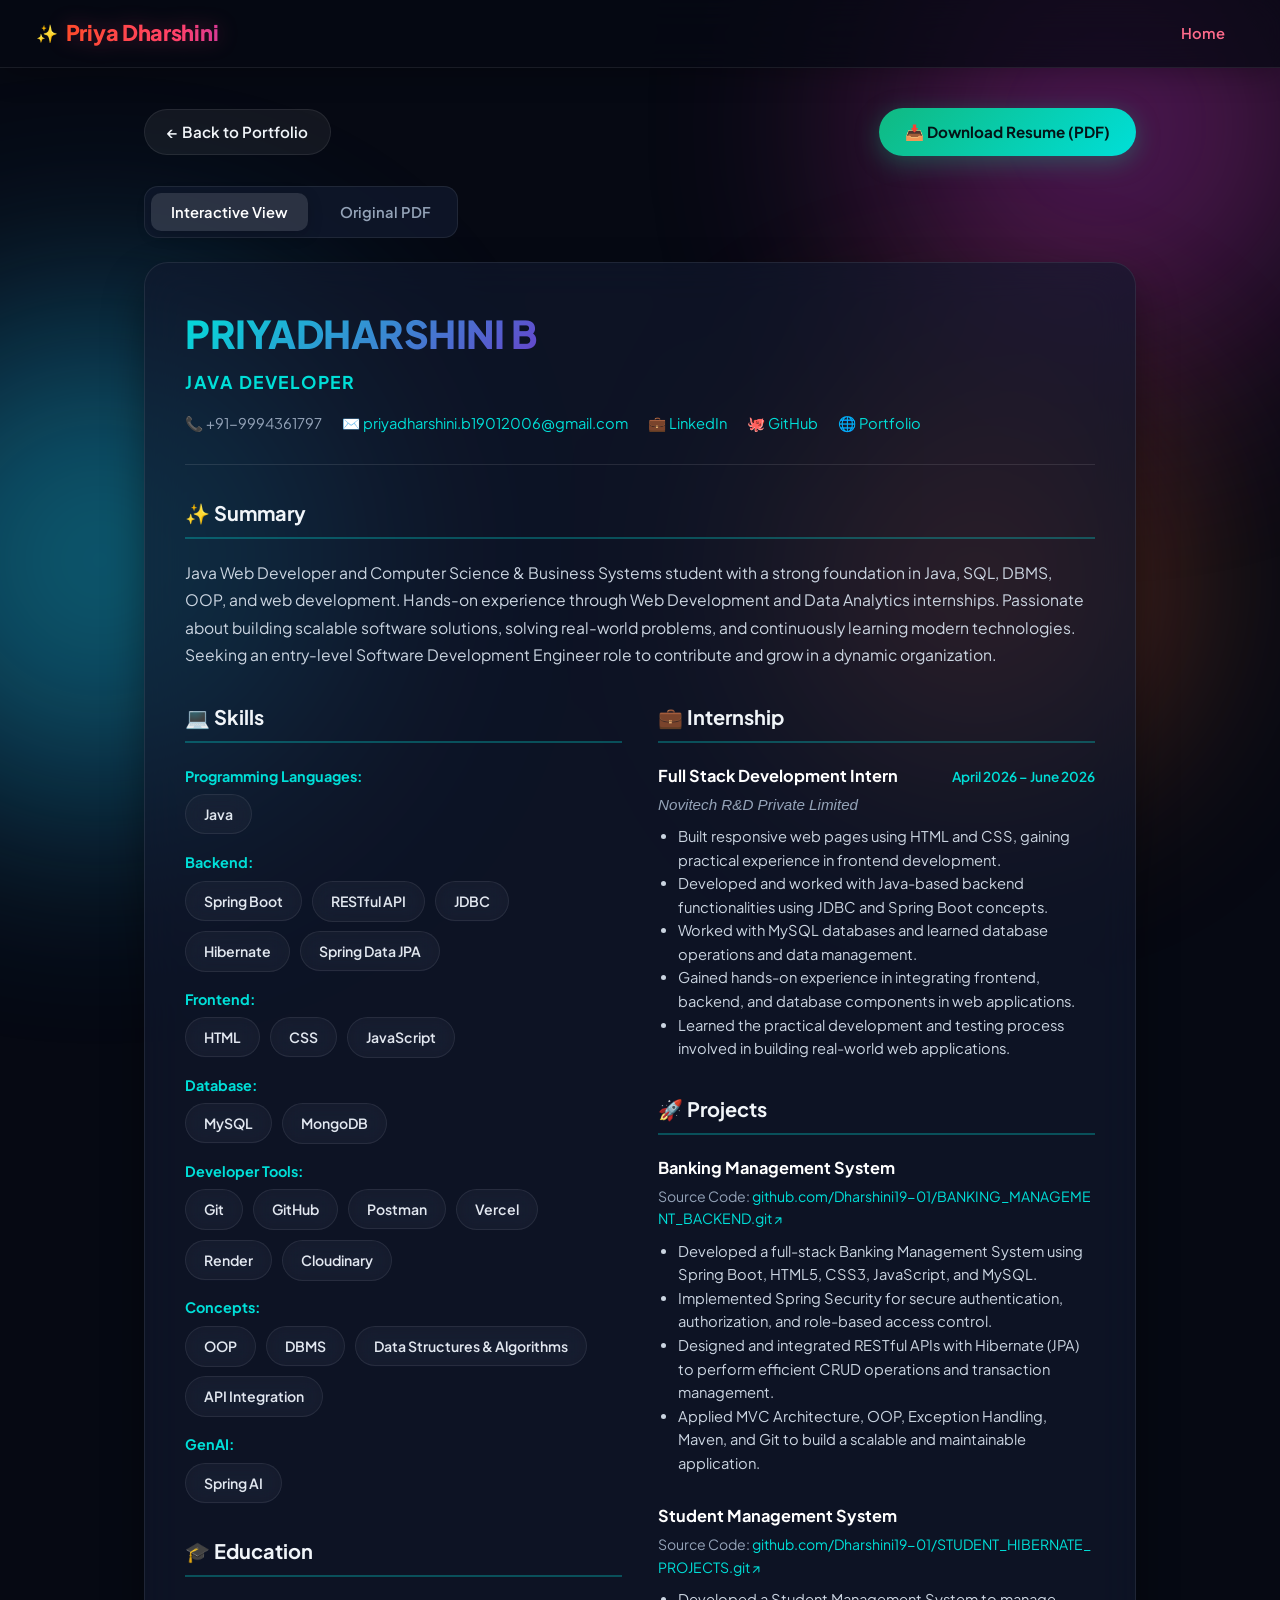
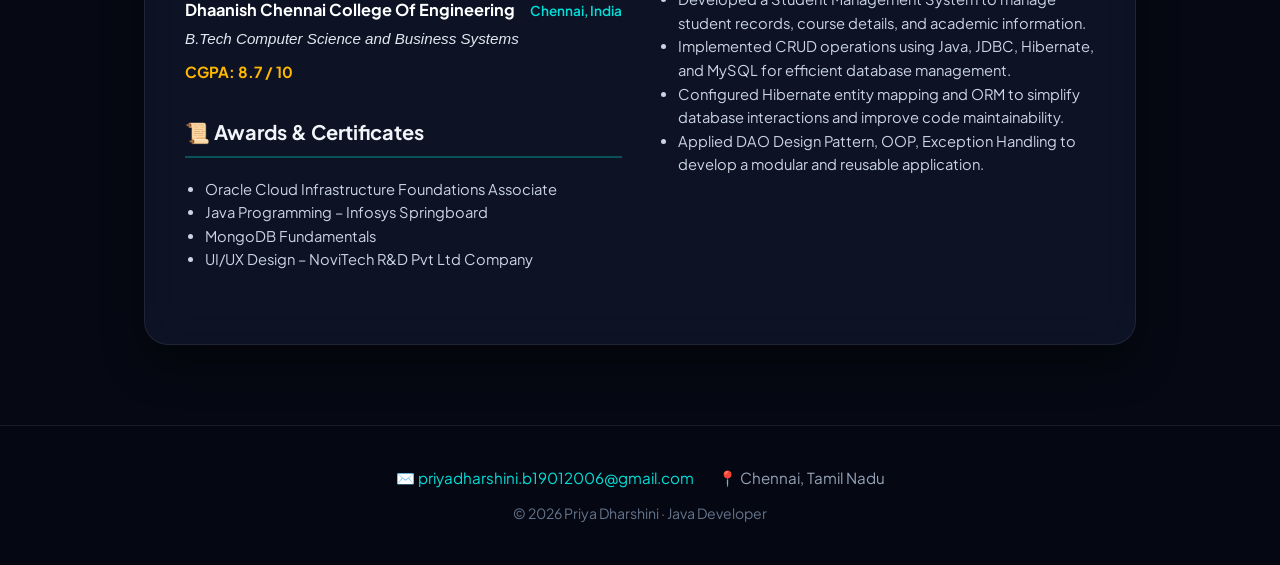
==== commit 8c1965ab: "updated resume" ====
--- a/resume.html
+++ b/resume.html
@@ -51,9 +51,9 @@
             <div class="resume-contact-bar">
               <span>📞 <a href="tel:+919994361797" style="color:inherit">+91-9994361797</a></span>
               <span>✉️ <a href="mailto:priyadharshini.b19012006@gmail.com" style="color:var(--c-cyan)">priyadharshini.b19012006@gmail.com</a></span>
-              <span>💼 <a href="https://www.linkedin.com/in/priyadharshini-b-921ba0325" target="_blank" rel="noopener noreferrer" style="color:var(--c-cyan)">LinkedIn</a></span>
+              <span>💼 <a href="https://linkedin.com/in/priyadharshini-b-921ba0325" target="_blank" rel="noopener noreferrer" style="color:var(--c-cyan)">LinkedIn</a></span>
               <span>🐙 <a href="https://github.com/Dharshini19-01" target="_blank" rel="noopener noreferrer" style="color:var(--c-cyan)">GitHub</a></span>
-              <span>🌐 <a href="/" style="color:var(--c-cyan)">Portfolio</a></span>
+              <span>🌐 <a href="https://priyadharshini-portfolio-tawny.vercel.app/" target="_blank" rel="noopener noreferrer" style="color:var(--c-cyan)">Portfolio</a></span>
             </div>
           </div>
 
